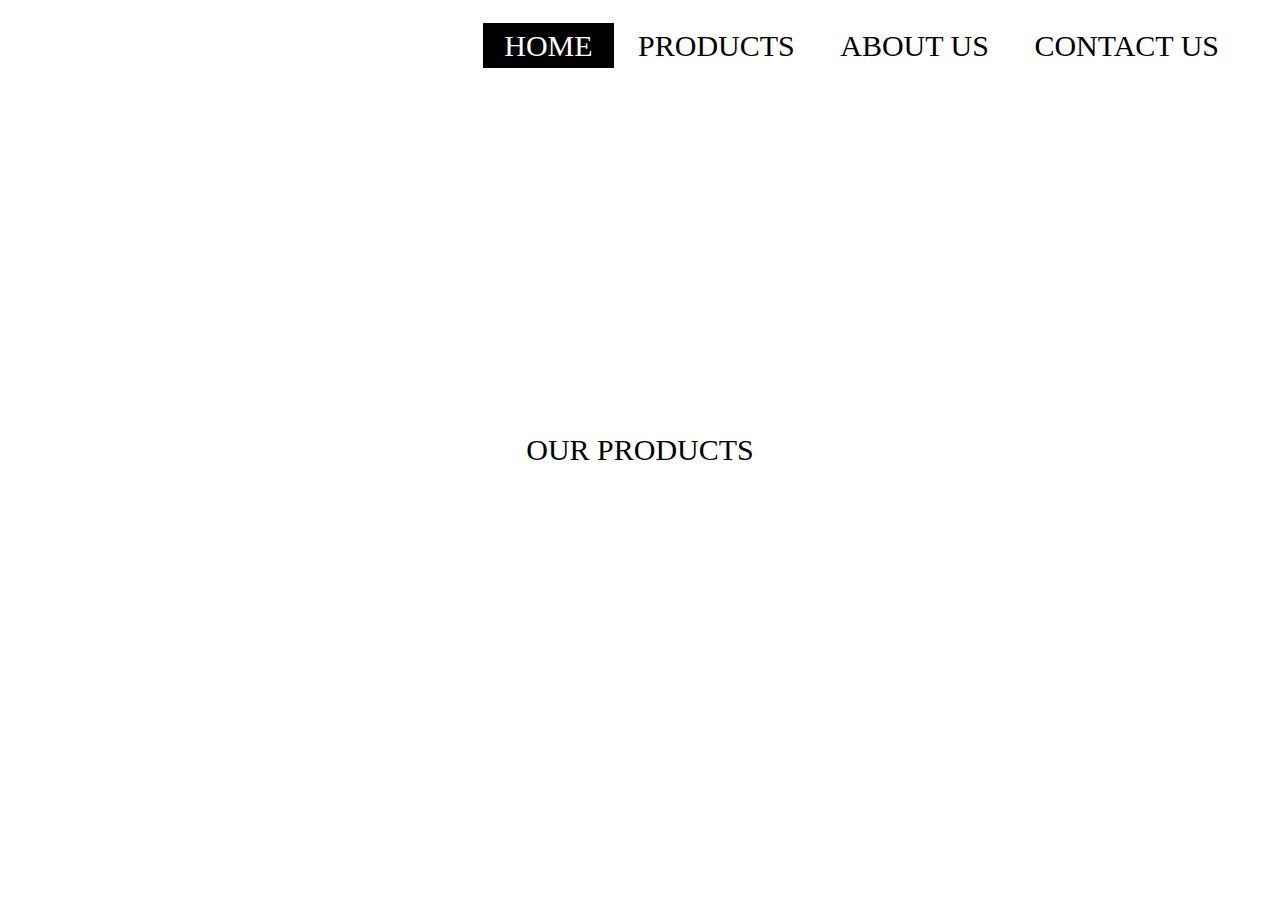
==== index.html @ ced7106f "Update and rename ho.html to index.html" ====
<!DOCTYPE html>
<html>
<head>
	<title> DROP SHIP GROCER </title>
    <meta charset="utf-8">
  <meta name="viewport" content="width=device-width, initial-scale=1">
  <link rel="stylesheet" href="https://maxcdn.bootstrapcdn.com/bootstrap/3.4.1/css/bootstrap.min.css">
  <script src="https://ajax.googleapis.com/ajax/libs/jquery/3.5.1/jquery.min.js"></script>
  <script src="https://maxcdn.bootstrapcdn.com/bootstrap/3.4.1/js/bootstrap.min.js"></script>
	<link rel="stylesheet" type="text/css" href="./css/style.css">
</head>
<body>
	<header>
       
		<div class="main">
           
    			<ul>
				<li class="active"><a href="./index.html">HOME</a></li>
				<li><a href="./products.html">PRODUCTS</a></li>
				<li><a href="./about.html">ABOUT US</a></li>
				<li><a href="./contact.html">CONTACT US</a></li>
				
            </ul>
        
        </div>
        <div class="button">
            <a href="./products.html" class="btn">OUR PRODUCTS</a>
        
        </div>
	</header>

</body>
</html>
---- css/style.css ----
*{
	margin: 0;
	padding: 0;
	font-family: Purisa;
}

header{
	background-image: url("./img/veg2.jpg");
	height: 100vh;
	background-size: cover;
	background-position: center;
}

ul{
	float: right;
	list-style-type: none;
	margin-top: 25px;
    
}
 
 ul li {
 	display: inline-block;
 }

 ul li a {
 	text-decoration: none;
 	color: black;
     font-size: 30px;
 	padding: 5px 20px;
 	border: 1px solid transparent;
     transition: 0.6s ease;

 }
ul li a:hover{
    background-color: black;
    color:white;
    
}
ul li.active a{
     background-color: black;
    color:white;
}

.main{
    max-width: 1200px;
    margin: auto;
    
}

.button{
    position: absolute;
    top:50%;
    left:50%;
    transform: translate(-50%,-50%);
}

.btn{
 
    padding: 10px;
    font-size: 30px;
    color: black;
    text-decoration: none;
    transition: 0.6s ease;
}

.btn:hover{
    background-color: black;
    color:white;
    
}
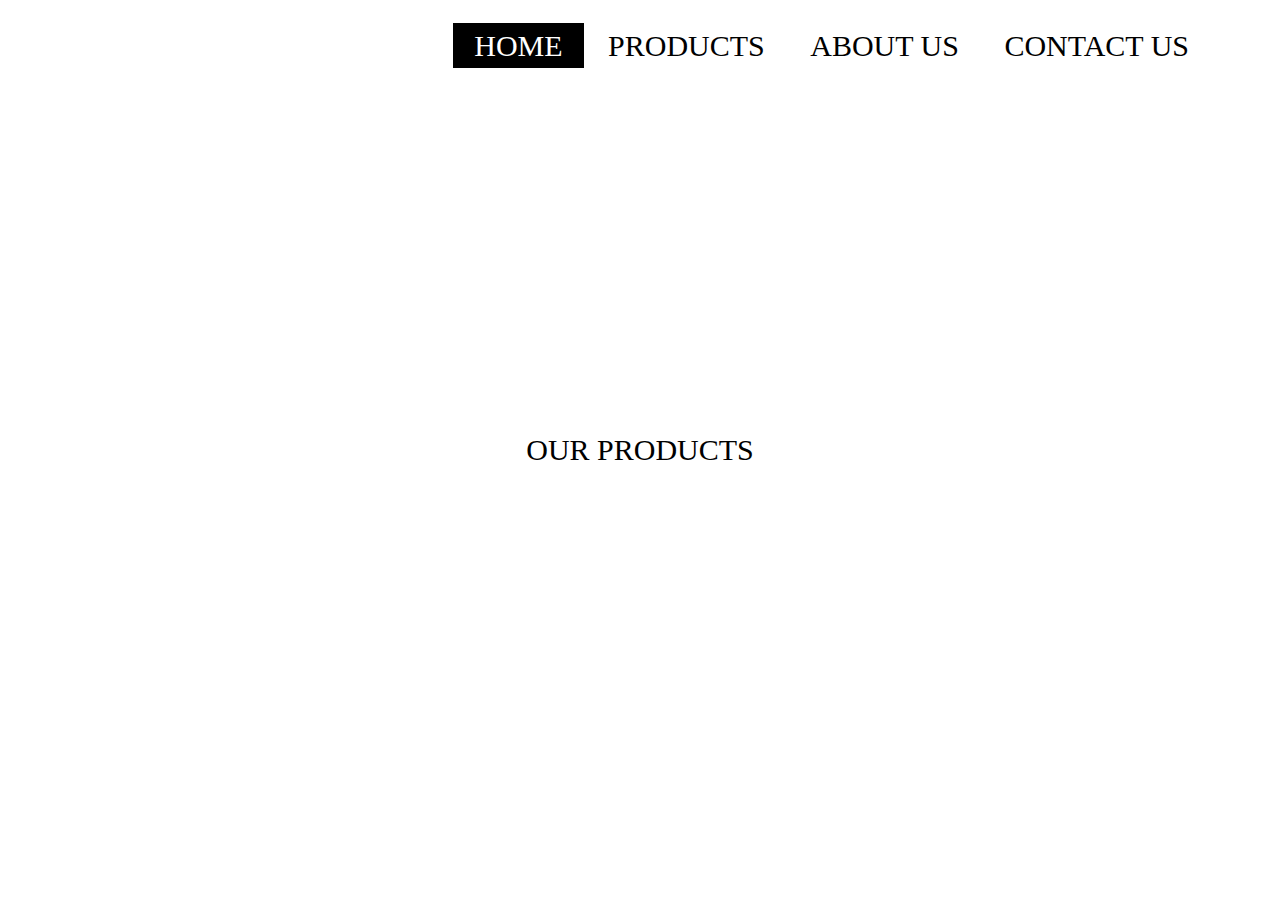
==== commit 673711ef: "Update index.html" ====
--- a/index.html
+++ b/index.html
@@ -6,11 +6,11 @@
     <meta charset="utf-8">
   <meta name="viewport" content="width=device-width, initial-scale=1">
   <link rel="stylesheet" href="https://maxcdn.bootstrapcdn.com/bootstrap/3.4.1/css/bootstrap.min.css">
-  <script src="https://ajax.googleapis.com/ajax/libs/jquery/3.5.1/jquery.min.js"></script>
-  <script src="https://maxcdn.bootstrapcdn.com/bootstrap/3.4.1/js/bootstrap.min.js"></script>
+  
 	<link rel="stylesheet" type="text/css" href="./css/style.css">
 </head>
 <body>
+	 <div class="container">
 	<header>
        
 		<div class="main">
@@ -29,6 +29,8 @@
         
         </div>
 	</header>
-
+	</div>
+<script src="https://ajax.googleapis.com/ajax/libs/jquery/3.5.1/jquery.min.js"></script>
+  <script src="https://maxcdn.bootstrapcdn.com/bootstrap/3.4.1/js/bootstrap.min.js"></script>
 </body>
 </html>
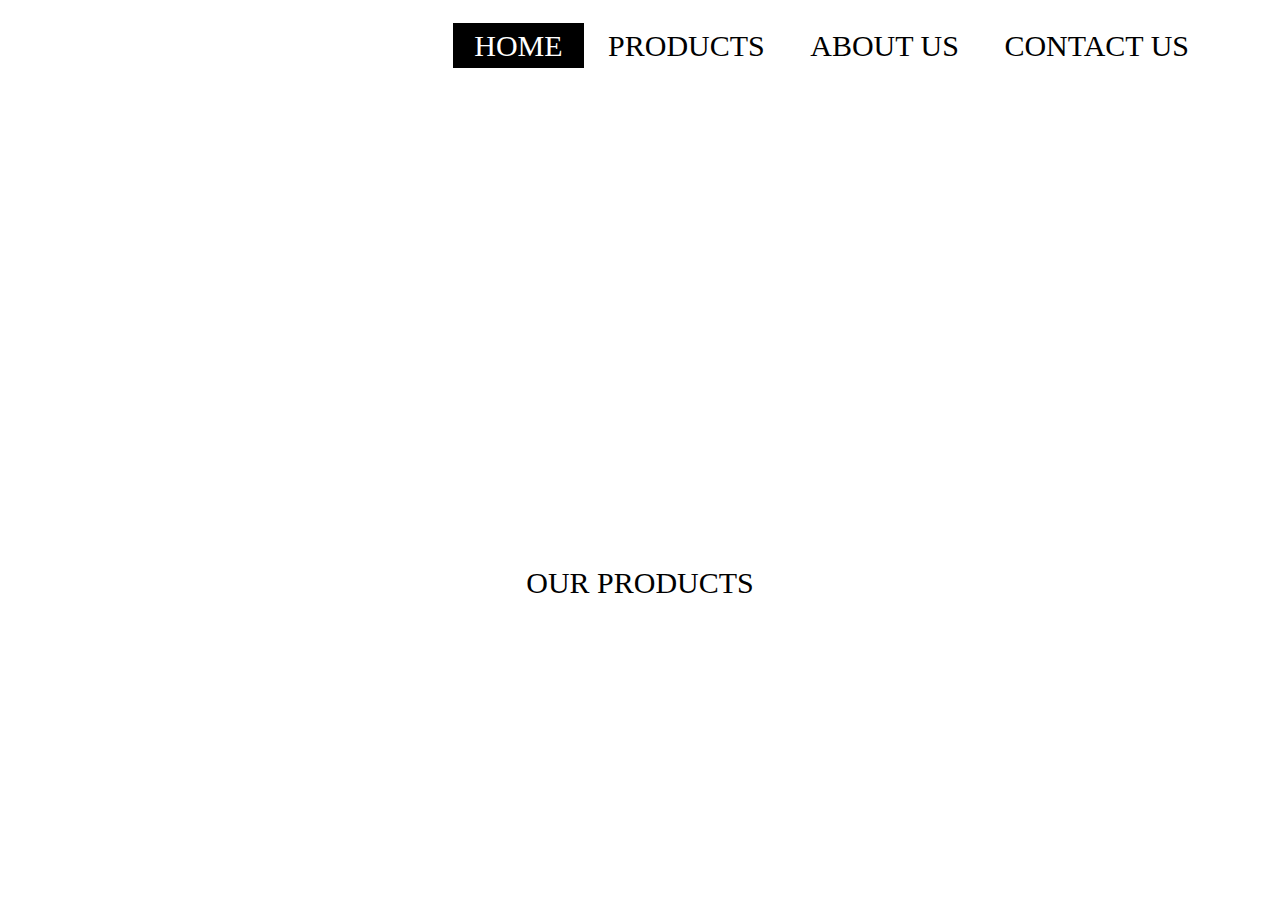
==== commit a45064e1: "added background images" ====
--- a/index.html
+++ b/index.html
@@ -1,36 +1,35 @@
-
 <!DOCTYPE html>
 <html>
+
 <head>
 	<title> DROP SHIP GROCER </title>
-    <meta charset="utf-8">
-  <meta name="viewport" content="width=device-width, initial-scale=1">
-  <link rel="stylesheet" href="https://maxcdn.bootstrapcdn.com/bootstrap/3.4.1/css/bootstrap.min.css">
-  
+	<meta charset="utf-8">
+	<meta name="viewport" content="width=device-width, initial-scale=1">
+	<link rel="stylesheet" href="https://maxcdn.bootstrapcdn.com/bootstrap/3.4.1/css/bootstrap.min.css">
+
 	<link rel="stylesheet" type="text/css" href="./css/style.css">
 </head>
+
 <body>
-	 <div class="container">
-	<header>
-       
-		<div class="main">
-           
-    			<ul>
-				<li class="active"><a href="./index.html">HOME</a></li>
-				<li><a href="./products.html">PRODUCTS</a></li>
-				<li><a href="./about.html">ABOUT US</a></li>
-				<li><a href="./contact.html">CONTACT US</a></li>
-				
-            </ul>
-        
-        </div>
-        <div class="button">
-            <a href="./products.html" class="btn">OUR PRODUCTS</a>
-        
-        </div>
-	</header>
+	<div class="container">
+		<header>
+			<div class="main">
+				<ul>
+					<li class="active"><a href="./index.html">HOME</a></li>
+					<li><a href="./products.html">PRODUCTS</a></li>
+					<li><a href="./about.html">ABOUT US</a></li>
+					<li><a href="./contact.html">CONTACT US</a></li>
+
+				</ul>
+
+			</div>
+		</header>
+		<div class="button">
+			<a href="./products.html" class="btn">OUR PRODUCTS</a>
+		</div>
 	</div>
-<script src="https://ajax.googleapis.com/ajax/libs/jquery/3.5.1/jquery.min.js"></script>
-  <script src="https://maxcdn.bootstrapcdn.com/bootstrap/3.4.1/js/bootstrap.min.js"></script>
+	<script src="https://ajax.googleapis.com/ajax/libs/jquery/3.5.1/jquery.min.js"></script>
+	<script src="https://maxcdn.bootstrapcdn.com/bootstrap/3.4.1/js/bootstrap.min.js"></script>
 </body>
-</html>
+
+</html>--- a/css/style.css
+++ b/css/style.css
@@ -1,61 +1,63 @@
-*{
-	margin: 0;
-	padding: 0;
-	font-family: Purisa;
+* {
+    margin: 0;
+    padding: 0;
+    font-family: Purisa;
 }
 
-header{
-	background-image: url("./img/veg2.jpg");
-	height: 100vh;
-	background-size: cover;
-	background-position: center;
+header {
+    background-image: url("../img/veg2.jpg");
+    height: 100vh;
+    background-size: cover;
+    background-position: center;
 }
 
-ul{
-	float: right;
-	list-style-type: none;
-	margin-top: 25px;
-    
-}
- 
- ul li {
- 	display: inline-block;
- }
+ul {
+    float: right;
+    list-style-type: none;
+    margin-top: 25px;
 
- ul li a {
- 	text-decoration: none;
- 	color: black;
-     font-size: 30px;
- 	padding: 5px 20px;
- 	border: 1px solid transparent;
-     transition: 0.6s ease;
-
- }
-ul li a:hover{
-    background-color: black;
-    color:white;
-    
-}
-ul li.active a{
-     background-color: black;
-    color:white;
 }
 
-.main{
+ul li {
+    display: inline-block;
+}
+
+ul li a {
+    text-decoration: none;
+    color: black;
+    font-size: 30px;
+    padding: 5px 20px;
+    border: 1px solid transparent;
+    transition: 0.6s ease;
+
+}
+
+ul li a:hover {
+    background-color: black;
+    color: white;
+
+}
+
+ul li.active a {
+    background-color: black;
+    color: white;
+}
+
+.main {
     max-width: 1200px;
     margin: auto;
-    
+
 }
 
-.button{
+.button {
     position: absolute;
-    top:50%;
-    left:50%;
-    transform: translate(-50%,-50%);
+    top: 66%;
+    left: 50%;
+    transform: translate(-50%, -66%);
 }
 
-.btn{
- 
+.btn {
+
     padding: 10px;
     font-size: 30px;
     color: black;
@@ -63,8 +65,8 @@
     transition: 0.6s ease;
 }
 
-.btn:hover{
+.btn:hover {
     background-color: black;
-    color:white;
-    
-}
+    color: white;
+
+}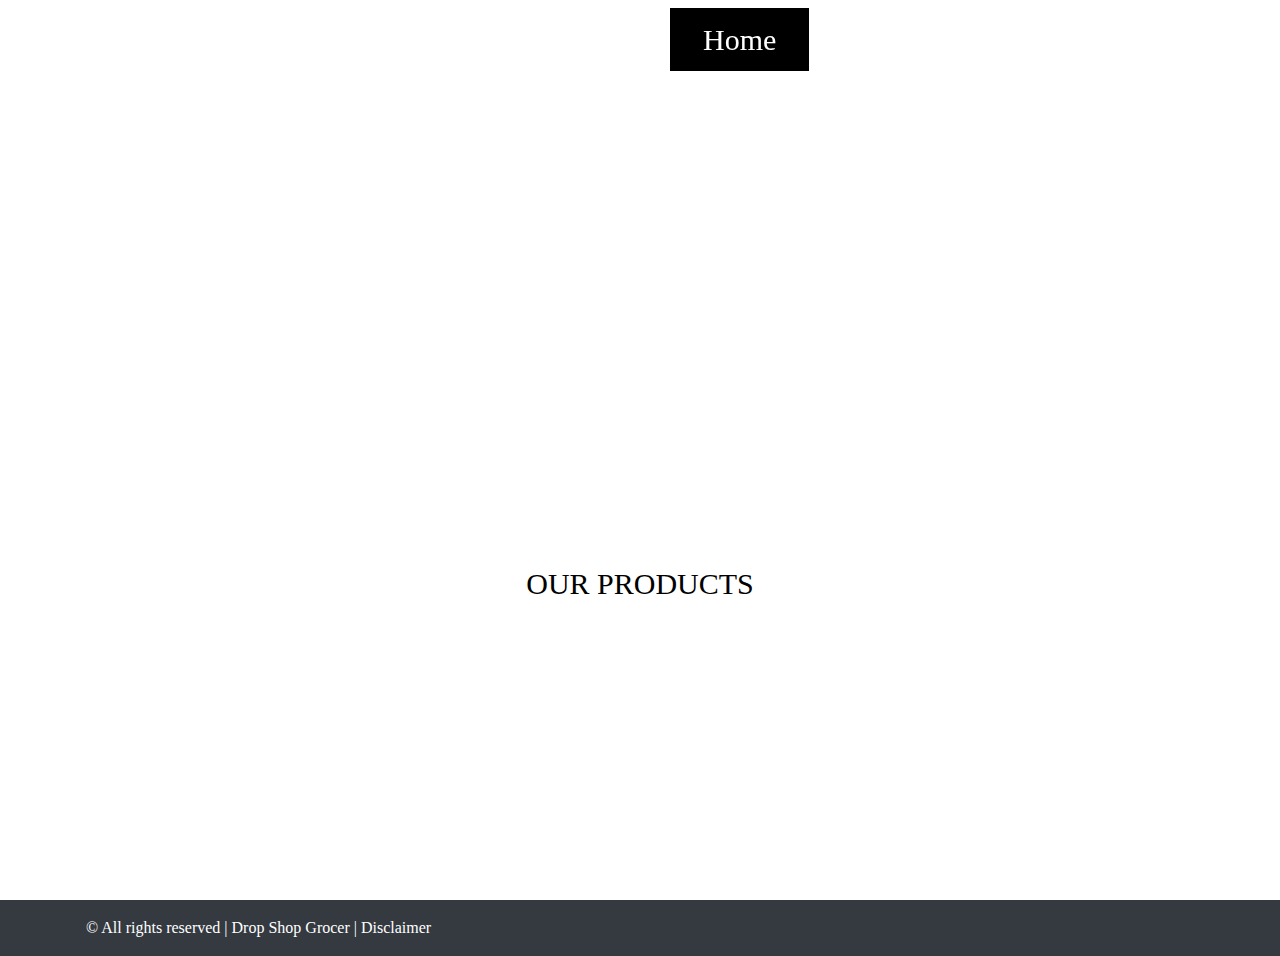
==== commit 0fbd806a: "header and footer set" ====
--- a/index.html
+++ b/index.html
@@ -5,31 +5,39 @@
 	<title> DROP SHIP GROCER </title>
 	<meta charset="utf-8">
 	<meta name="viewport" content="width=device-width, initial-scale=1">
-	<link rel="stylesheet" href="https://maxcdn.bootstrapcdn.com/bootstrap/3.4.1/css/bootstrap.min.css">
-
+	<!-- Latest compiled and minified CSS -->
+	<link rel="stylesheet" href="https://maxcdn.bootstrapcdn.com/bootstrap/4.5.2/css/bootstrap.min.css">
 	<link rel="stylesheet" type="text/css" href="./css/style.css">
 </head>
 
 <body>
+	<header></header>
+
 	<div class="container">
-		<header>
-			<div class="main">
-				<ul>
-					<li class="active"><a href="./index.html">HOME</a></li>
-					<li><a href="./products.html">PRODUCTS</a></li>
-					<li><a href="./about.html">ABOUT US</a></li>
-					<li><a href="./contact.html">CONTACT US</a></li>
-
-				</ul>
-
-			</div>
-		</header>
 		<div class="button">
 			<a href="./products.html" class="btn">OUR PRODUCTS</a>
 		</div>
 	</div>
+
+	<footer></footer>
+
+	<!-- jQuery library -->
 	<script src="https://ajax.googleapis.com/ajax/libs/jquery/3.5.1/jquery.min.js"></script>
-	<script src="https://maxcdn.bootstrapcdn.com/bootstrap/3.4.1/js/bootstrap.min.js"></script>
+
+	<!-- Popper JS -->
+	<script src="https://cdnjs.cloudflare.com/ajax/libs/popper.js/1.16.0/umd/popper.min.js"></script>
+
+	<!-- Latest compiled JavaScript -->
+	<script src="https://maxcdn.bootstrapcdn.com/bootstrap/4.5.2/js/bootstrap.min.js"></script>
+
+	<script>
+		$(function () {
+			// selects the header and footer tags then loads the html into those div
+			$('header').load('header.html')
+			$('footer').load('footer.html')
+		})
+	</script>
+
 </body>
 
 </html>--- a/css/style.css
+++ b/css/style.css
@@ -11,25 +11,23 @@
     background-position: center;
 }
 
-ul {
-    float: right;
-    list-style-type: none;
-    margin-top: 25px;
-
+.bg-transparent {
+    background-color: transparent;
 }
 
-ul li {
-    display: inline-block;
+@media (min-width: 768px) {
+    .navbar-expand-md .navbar-nav .nav-link {
+        padding-right: 2rem;
+        padding-left: 2rem;
+    }
 }
 
 ul li a {
     text-decoration: none;
-    color: black;
+    color: white;
     font-size: 30px;
-    padding: 5px 20px;
     border: 1px solid transparent;
     transition: 0.6s ease;
-
 }
 
 ul li a:hover {
@@ -42,6 +40,7 @@
     background-color: black;
     color: white;
 }
+
 
 .main {
     max-width: 1200px;
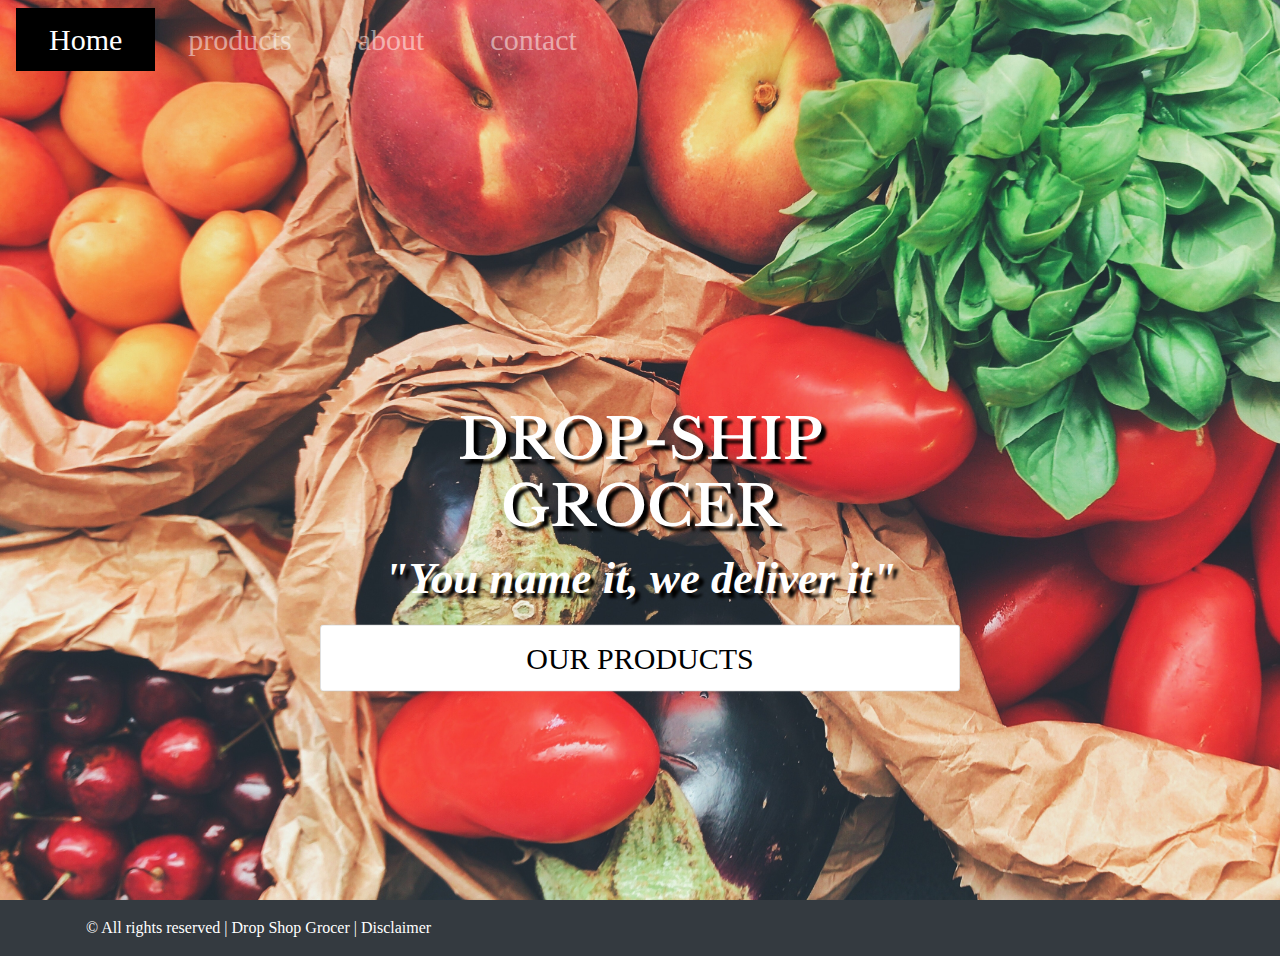
==== commit 1064afce: "tagline set" ====
--- a/index.html
+++ b/index.html
@@ -7,6 +7,7 @@
 	<meta name="viewport" content="width=device-width, initial-scale=1">
 	<!-- Latest compiled and minified CSS -->
 	<link rel="stylesheet" href="https://maxcdn.bootstrapcdn.com/bootstrap/4.5.2/css/bootstrap.min.css">
+	<link href="https://fonts.googleapis.com/css2?family=Libre+Baskerville&display=swap" rel="stylesheet">
 	<link rel="stylesheet" type="text/css" href="./css/style.css">
 </head>
 
@@ -14,8 +15,14 @@
 	<header></header>
 
 	<div class="container">
-		<div class="button">
-			<a href="./products.html" class="btn">OUR PRODUCTS</a>
+		<div class="button text-center">
+			<div class="display-4 text-white"
+				style="text-shadow: 5px 5px 3px black; font-family: 'Libre Baskerville', serif; font-weight: 600;">
+				DROP-SHIP GROCER <br>
+				<i><small style="font-weight: 600;">"You name it, we deliver it"</small></i>
+			</div>
+
+			<a href="./products.html" class="btn card mt-3">OUR PRODUCTS</a>
 		</div>
 	</div>
 
